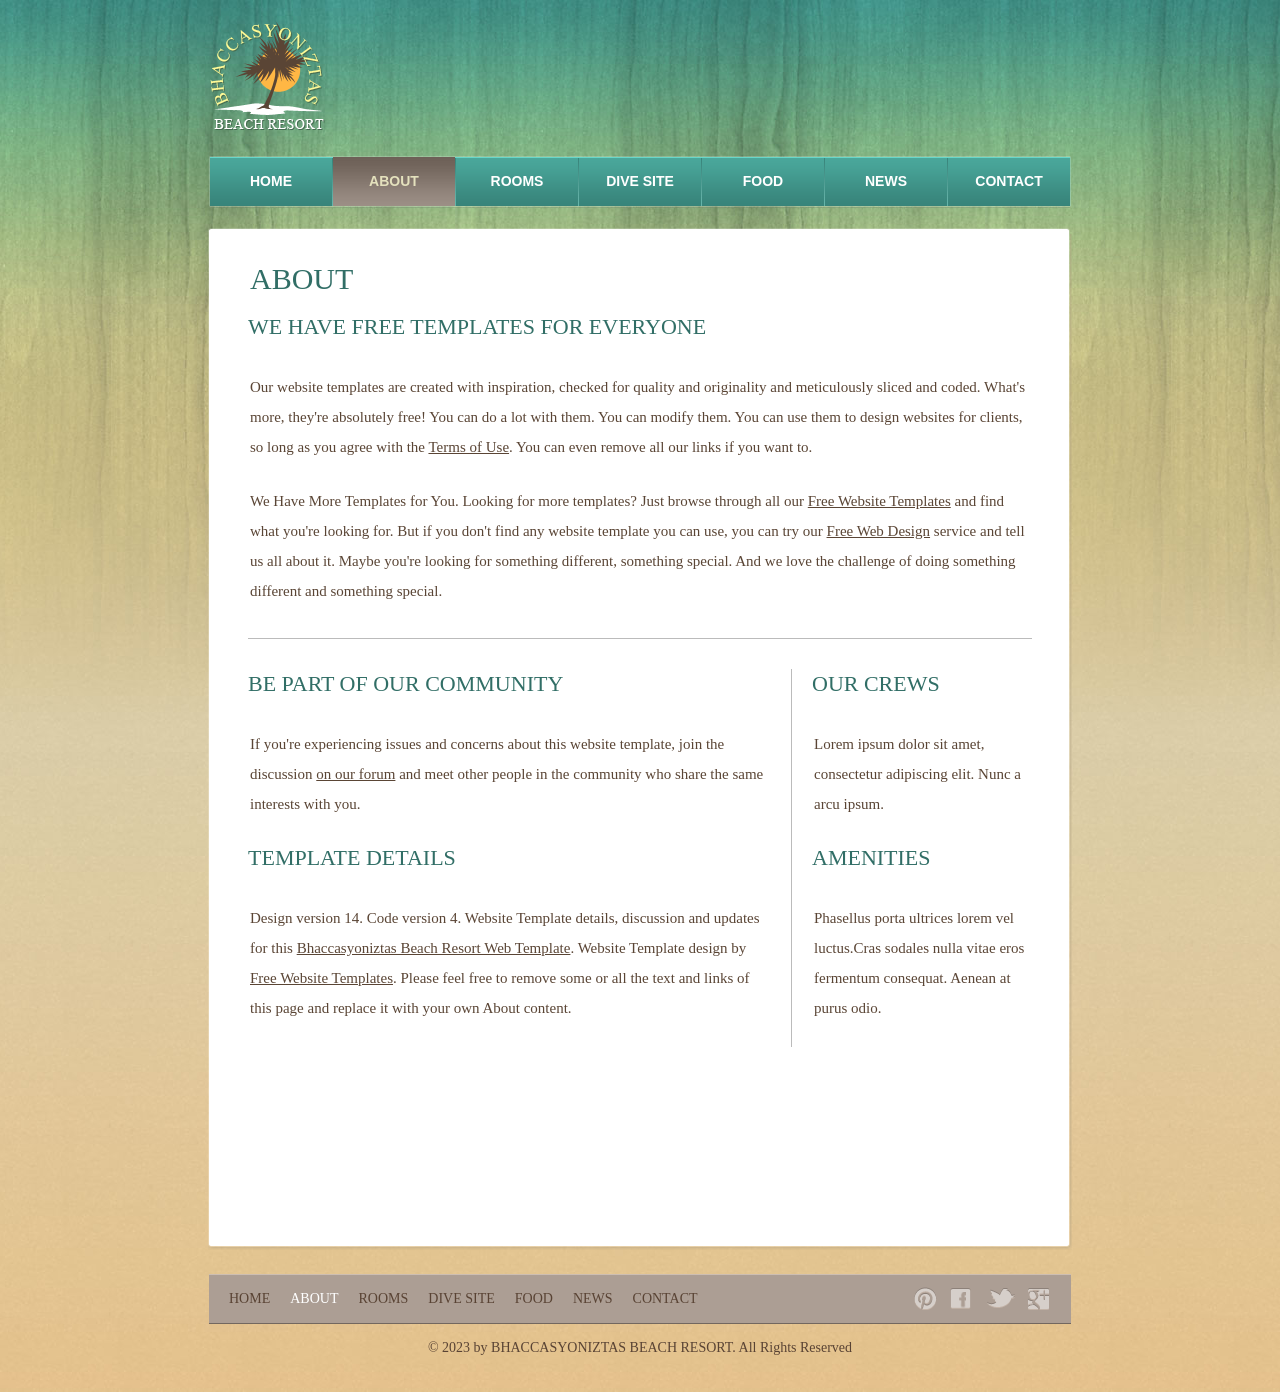
==== about.html @ 12c4e8eb "Add files via upload" ====
<!DOCTYPE html>
<!-- Website template by freewebsitetemplates.com -->
<html>
<head>
	<meta charset="UTF-8">
	<title>About - Bhaccasyoniztas Beach Resort Web Template</title>
	<link rel="stylesheet" href="css/style.css" type="text/css">
</head>
<body>
	<div id="background">
		<div id="page">
			<div id="header">
				<div id="logo">
					<a href="index.html"><img src="images/logo.png" alt="LOGO" height="112" width="118"></a>
				</div>
				<div id="navigation">
					<ul>
						<li>
							<a href="index.html">Home</a>
						</li>
						<li class="selected">
							<a href="about.html">About</a>
						</li>
						<li>
							<a href="rooms.html">Rooms</a>
						</li>
						<li>
							<a href="dives.html">Dive Site</a>
						</li>
						<li>
							<a href="foods.html">Food</a>
						</li>
						<li>
							<a href="news.html">News</a>
						</li>
						<li>
							<a href="contact.html">Contact</a>
						</li>
					</ul>
				</div>
			</div>
			<div id="contents">
				<div class="box">
					<div>
						<div class="body">
							<h1>About</h1>
							<h2>We Have Free Templates for Everyone</h2>
							<p>
								Our website templates are created with inspiration, checked for quality and originality and meticulously sliced and coded. What's more, they're absolutely free! You can do a lot with them. You can modify them. You can use them to design websites for clients, so long as you agree with the <a href="http://www.freewebsitetemplates.com/about/terms/">Terms of Use</a>. You can even remove all our links if you want to.
							</p>
							<p>
								We Have More Templates for You. Looking for more templates? Just browse through all our <a href="http://www.freewebsitetemplates.com/">Free Website Templates</a> and find what you're looking for. But if you don't find any website template you can use, you can try our <a href="http://www.freewebsitetemplates.com/freewebdesign/">Free Web Design</a> service and tell us all about it. Maybe you're looking for something different, something special. And we love the challenge of doing something different and something special.
							</p>
							<hr>
							<div class="ads">
								<h2>Our Crews</h2>
								<p>
									Lorem ipsum dolor sit amet, consectetur adipiscing elit. Nunc a arcu ipsum.
								</p>
								<h2>Amenities</h2>
								<p>
									Phasellus porta ultrices lorem vel luctus.Cras sodales nulla vitae eros fermentum consequat. Aenean at purus odio.
								</p>
							</div>
							<h2>Be Part of Our Community</h2>
							<p>
								If you're experiencing issues and concerns about this website template, join the discussion <a href="http://www.freewebsitetemplates.com/forums/">on our forum</a> and meet other people in the community who share the same interests with you.
							</p>
							<h2>Template details</h2>
							<p>
								Design version 14. Code version 4. Website Template details, discussion and updates for this <a href="http://www.freewebsitetemplates.com/discuss/beachresort/">Bhaccasyoniztas Beach Resort Web Template</a>. Website Template design by <a href="http://www.freewebsitetemplates.com/">Free Website Templates</a>. Please feel free to remove some or all the text and links of this page and replace it with your own About content.
							</p>
						</div>
					</div>
				</div>
			</div>
		</div>
		<div id="footer">
			<div>
				<ul class="navigation">
					<li>
						<a href="index.html">Home</a>
					</li>
					<li class="active">
						<a href="about.html">About</a>
					</li>
					<li>
						<a href="rooms.html">Rooms</a>
					</li>
					<li>
						<a href="dives.html">Dive Site</a>
					</li>
					<li>
						<a href="foods.html">Food</a>
					</li>
					<li>
						<a href="news.html">News</a>
					</li>
					<li>
						<a href="contact.html">Contact</a>
					</li>
				</ul>
				<div id="connect">
					<a href="http://pinterest.com/fwtemplates/" target="_blank" class="pinterest"></a> <a href="http://freewebsitetemplates.com/go/facebook/" target="_blank" class="facebook"></a> <a href="http://freewebsitetemplates.com/go/twitter/" target="_blank" class="twitter"></a> <a href="http://freewebsitetemplates.com/go/googleplus/" target="_blank" class="googleplus"></a>
				</div>
			</div>
			<p>
				© 2023 by BHACCASYONIZTAS BEACH RESORT. All Rights Reserved
			</p>
		</div>
	</div>
</body>
</html>
---- css/style.css ----
/* Website template by freewebsitetemplates.com */
body {
	background: #ffb744 url(../images/bg-body.jpg) repeat left bottom;
	font-family: "Times New Roman", Times, serif;
	margin: 0;
}
#background {
	background: url(../images/bg-pattern.jpg) repeat-x center top;
	min-height: 1318px;
}
#page {
	width: 960px;
	margin: 0 auto;
}
img {
	border: 0;
}
/*------------------------------ Sprites ------------------------------*/
#navigation li, #navigation li a:hover, #navigation li.selected a {
	background-image: url(../images/bg-menu.png);
	background-repeat: repeat-x;
}
#contents div.box, #contents div.box > div, #contents div.body {
	background-image: url(../images/content-box.png);
	background-repeat: no-repeat;
}
#main div.box, #main div.box > div, #main div.box > div > div {
	background-image: url(../images/bg-box.png);
	background-repeat: no-repeat;
}
/*------------------------------ HEADER ------------------------------*/
#header {
	margin-bottom: 20px;
	padding-top: 20px;
}
/** Logo **/
#logo {
	float: left;
	margin-bottom: 20px;
	margin-left: 49px;
}
/** Navigation **/
#navigation {
	background: url(../images/bg-navigation.png) no-repeat;
	clear: both;
	height: 50px;
	width: 860px;
	margin: 0 auto;
	padding: 1px;
}
#navigation ul {
	display: inline-block;
	width: 860px;
	list-style: none;
	margin: 0;
	padding: 0;
}
#navigation li {
	float: left;
	background-position: 0 -118px;
	background-repeat: no-repeat;
	height: 49px;
	width: 122px;
	margin: 0;
	padding-left: 1px;
	text-align: center;
}
#navigation li:first-child {
	background: none;
	margin-left: 0;
	padding-left: 0;
}
#navigation li a {
	color: #fff;
	display: block;
	font: bold 14px/48px Arial, Helvetica, sans-serif;
	height: 49px;
	text-decoration: none;
	text-transform: uppercase;
}
#navigation li a:hover {
	background-position: 0 -59px;
	color: #6d6157;
}
#navigation li.selected a {
	background-position: 0 0;
	color: #e4e1bd;
}
/*------------------------------ CONTENTS ------------------------------*/
#contents {
	display: inline-block;
	width: 865px;
	padding: 0 47px;
}
#contents h1 {
	color: #316e66;
	font: 26px/30px "Times New Roman", Times, serif;
	margin: 18px 0 20px;
	padding-left: 2px;
	text-transform: uppercase;
}
#contents div.body h1, #contents h2 {
	color: #316e66;
	font: 30px/30px "Times New Roman", Times, serif;
	margin: 0 0 18px;
	text-transform: uppercase;
}
#contents h2 {
	font-size: 22px;
	margin: 0 0 30px;
}
#contents h2 a {
	color: #2c9688;
	text-decoration: none;
}
#contents p {
	color: #5a4535;
	font-size: 15px;
	line-height: 30px;
	margin: 0;
	padding: 0 0 24px 2px;
}
#contents p a {
	color: #5a4535;
}
#contents p a:hover, #news div.sidebar ul li a:hover {
	color: #917157;
}
/** box-shadow **/
#contents div.box {
	background-position: left bottom;
	margin-bottom: 20px;
	margin-left: 1px;
	padding: 0 0 6px;
}
#contents div.box > div {
	background-position: -1745px top;
	padding: 6px 0 0;
}
#contents div.body {
	background-position: -871px top;
	background-repeat: repeat-y;
	min-height: 980px;
	padding: 30px 40px 0;
}
/** Adbox **/
#adbox {
	background: url(../images/bg-adbox.png) no-repeat left top;
	width: 852px;
	margin: 0 auto;
	padding: 4px 5px 18px;
}
#adbox p {
	font-size: 16px;
}
.ads {
	float: right;
	width: 220px;
	border-left: 1px solid #bbbbbb;
	margin-left: 20px;
	padding-left: 20px;
}
hr {
	border:0;
	border-top: 1px solid #bbbbbb;
	margin-bottom: 30px;
}
/** MAIN **/
#main {
	float: left;
	min-height: 100px;
	width: 566px;
}
#main div.box {
	background-position: left bottom;
	margin-bottom: 12px;
	padding: 0 0 6px;
}
#main div.box > div {
	background-position: -1145px top;
	padding: 6px 0 0;
}
#main div.box > div > div {
	background-position: -572px top;
	background-repeat: repeat-y;
	padding: 17px;
}
#main div.box h3 {
	color: #316e66;
	font-weight: normal;
	letter-spacing: 1px;
	border-bottom: 1px dotted #9c8964;
	margin: 0;
	padding: 0 0 12px;
	text-transform: uppercase;
}
#main div.box h4 {
	font: 22px/24px "Times New Roman", Times, serif;
	font-weight: normal;
	margin: 6px 0 0;
}
#main div.box h4 a {
	color: #5a4535;
	text-decoration: none;
}
#main div.box ul {
	list-style: none;
	margin: 0;
	padding: 0;
}
#main div.box ul li {
	border-bottom: 1px dotted #9c8964;
}
#main div.box ul li span {
	color: #5a4535;
	display: block;
	font-size: 14px;
	margin-bottom: 12px;
}
#main div.box ul li p {
	line-height: 24px;
	padding: 0 0 3px;
}
/** SIDEBAR **/
#sidebar {
	float: right;
	height: auto;
	width: 285px;
}
#sidebar div.section {
	height: 144px;
	margin-bottom: 12px;
}
#sidebar div.section:first-child {
	padding: 3px 0 0;
}
#sidebar div.section > a:hover {
	filter:alpha(opacity=60);
	opacity: 0.6;
}
/** testimonials **/
#contents div#testimonials h3 {
	color: #2c9688;
	font-weight: normal;
	letter-spacing: 1px;
	border-bottom: 0;
	padding-bottom: 0;
}
#testimonials p {
	display: inline-block;
	line-height: 24px;
	padding-bottom: 3px;
}
#testimonials p span {
	float: right;
}
#testimonials p span a {
	color: #2c9688;
	text-decoration: none;
}
#testimonials p span a:hover {
	color: #2c9688;
}
/** Rooms, Foods Dive Sites **/
#rooms, #foods, #sites {
	list-style: none;
	margin: 0;
	padding: 0;
}
#rooms li, #foods li, #sites li {
	display: inline-block;
	width: 784px;
	border-top: 1px solid #b7b7b7;
	padding: 30px 0;
	position: relative;
}
#rooms li:first-child, #foods li:first-child, #sites li:first-child {
	border-top: 0;
}
#rooms li img {
	float: left;
	border: 1px solid #2c9688;
	margin-right: 15px;
}
#rooms .rate {
	color: #316e66;
	display: inline-block;
	font: 16px/35px "Times New Roman", Times, serif;
	height: 35px;
	width: 138px;
	border: 1px solid #5a4535;
	text-align: center;
	position: absolute;
	bottom: 30px;
}
/** Food **/
#foods li > div.infos {
	height: 169px;
	width: 780px;
	position: relative;
}
#foods li > div.infos p {
	background: url(../images/bg-foodDetail.png) repeat;
	color: #316e66;
	display: none;
	height: 60px;
	width: 740px;
	padding: 6px 20px 0;
	position: absolute;
	left: 0;
	bottom: 0;
}
#foods li > div.infos p span {
	display: block;
	font: 22px/22px "Times New Roman", Times, serif;
}
#foods li > div.infos:hover span.cover {
	background: url(../images/bg-foodInfos.png) repeat;
	display: inline-block;
	height: 100%;
	width: 100%;
	position: absolute;
	left: 0;
	top: 0;
}
#foods li > div.infos:hover p {
	display: block;
}
/** Dive Site **/
#sites li {
	padding-bottom: 0;
}
#sites li img {
	float: right;
	border: 1px solid #2c9688;
	margin-left: 15px;
}
/** News **/
#news {
	display: inline-block;
	width: 784px;
}
#news > div {
	width: 560px;
	border-right: 1px solid #bbbbbb;
	padding-right: 35px;
}
#news > div img {
	border: 1px solid #2c9688;
	margin-bottom: 20px;
}
#news > div h2 {
	margin-bottom: 12px;
}
#news > div span {
	color: #5a4535;
	display: block;
	font: 15px/24px "Times New Roman", Times, serif;
	margin-bottom: 30px;
}
#news > div span.author {
	color: #2c9688;
	display: block;
	font-size: 14px;
	margin-bottom: 20px;
}
#news div.sidebar {
	float: right;
	width: 160px;
	border: 0;
	padding: 0;
}
#news div.sidebar h3 {
	color: #2c9688;
	font-size: 20px;
	font-weight: normal;
	border-top: 1px solid #b7b7b7;
	margin: 0 0 12px;
	padding-top: 18px;
	text-transform: uppercase;
}
#news div.sidebar h3:first-child {
	border: 0;
	padding-top: 0px;
}
#news div.sidebar ul {
	list-style: none;
	margin: 0 0 8px;
	padding: 0;
}
#news div.sidebar ul li a {
	color: #5a4535;
	display: inline-block;
	font-size: 15px;
	margin-bottom: 6px;
	text-decoration: none;
}
#news ul li {
	margin-bottom: 12px;
}
/** Contact **/
#contact form {
	float: right;
	color: #5a4535;
	height: 320px;
	width: 420px;
	border: 1px solid #5a4535;
	padding: 19px 19px 6px;
}
#contact form table {
	border-collapse: collapse;
}
#contact form table td {
	padding-bottom: 6px;
}
#contact table td:first-child {
	font-size: 14px;
	line-height: 30px;
	width: 180px;
	text-transform: uppercase;
}
#contact table td.txtarea {
	vertical-align: top;
}
#contact form input {
	height: 17px;
	line-height: 17px;
	width: 278px;
	border: 1px solid #5a4535;
	border-radius: 2px;
}
#contact textarea {
	height: 143px;
	line-height: 17px;
	width: 338px;
	border: 1px solid #5a4535;
	border-radius: 2px;
	overflow: auto;
	resize: none;
}
#contact input.btn {
	background: url(../images/btn-send.png) no-repeat -70px 0;
	cursor: pointer;
	height: 26px;
	width: 60px;
	border: 0;
	padding: 0;
	margin: 0;
}
#contact input.btn:hover {
	background-position: 0 0;
}
#contact p span {
	display: block;
	text-transform: uppercase;
}
/*------------------------------ FOOTER ------------------------------*/
#footer {
	color: #594334;
	font-size: 14px;
	line-height: 48px;
	margin: -38px 0 20px;
	padding-top: 42px;
	text-transform: uppercase;
}
#footer > div {
	background-color: #ac9e94;
	height: 48px;
	width: 822px;
	border-bottom: 1px solid #72675f;
	border-top: 1px solid #cdbeb2;
	margin: 0 auto;
	padding: 0 20px;
	text-align: right;
}
#footer ul.navigation {
	float: left;
	display: inline-block;
	list-style: none;
	margin: 0;
	padding: 0;
}
#footer ul.navigation li {
	float: left;
	margin-right: 10px;
}
#footer ul.navigation li a {
	color: #594334;
	padding: 0 5px;
	text-decoration: none;
}
#footer ul.navigation li:first-child a {
	border-left: 0;
	padding-left: 0;
}
#footer ul.navigation li a:hover {
	color: #eee7c3;
}
#footer ul.navigation li.active a {
	color: #fff;
}
#footer p {
	margin: 0;
	text-align: center;
	text-transform: none;
}
/** Connect **/
#connect {
	float: right;
	display: inline-block;
	line-height: 26px;
	margin: 12px 0 0;
}
#connect a {
	background: url(../images/icons.png) no-repeat;
	display: inline-block;
	height: 23px;
	width: 23px;
	margin-left: 10px;
}
#connect a.pinterest {
	background-position: 0 -33px;
}
#connect a.facebook {
	background-position: 0 -98px;
}
#connect a.twitter {
	background-position: 0 -164px;
	width: 28px;
}
#connect a.googleplus {
	background-position: 0 -230px;
}
#connect a.pinterest:hover {
	background-position: 0 0;
}
#connect a.facebook:hover {
	background-position: 0 -65px;
}
#connect a.twitter:hover {
	background-position: 0 -131px;
}
#connect a.googleplus:hover {
	background-position: 0 -197px;
}
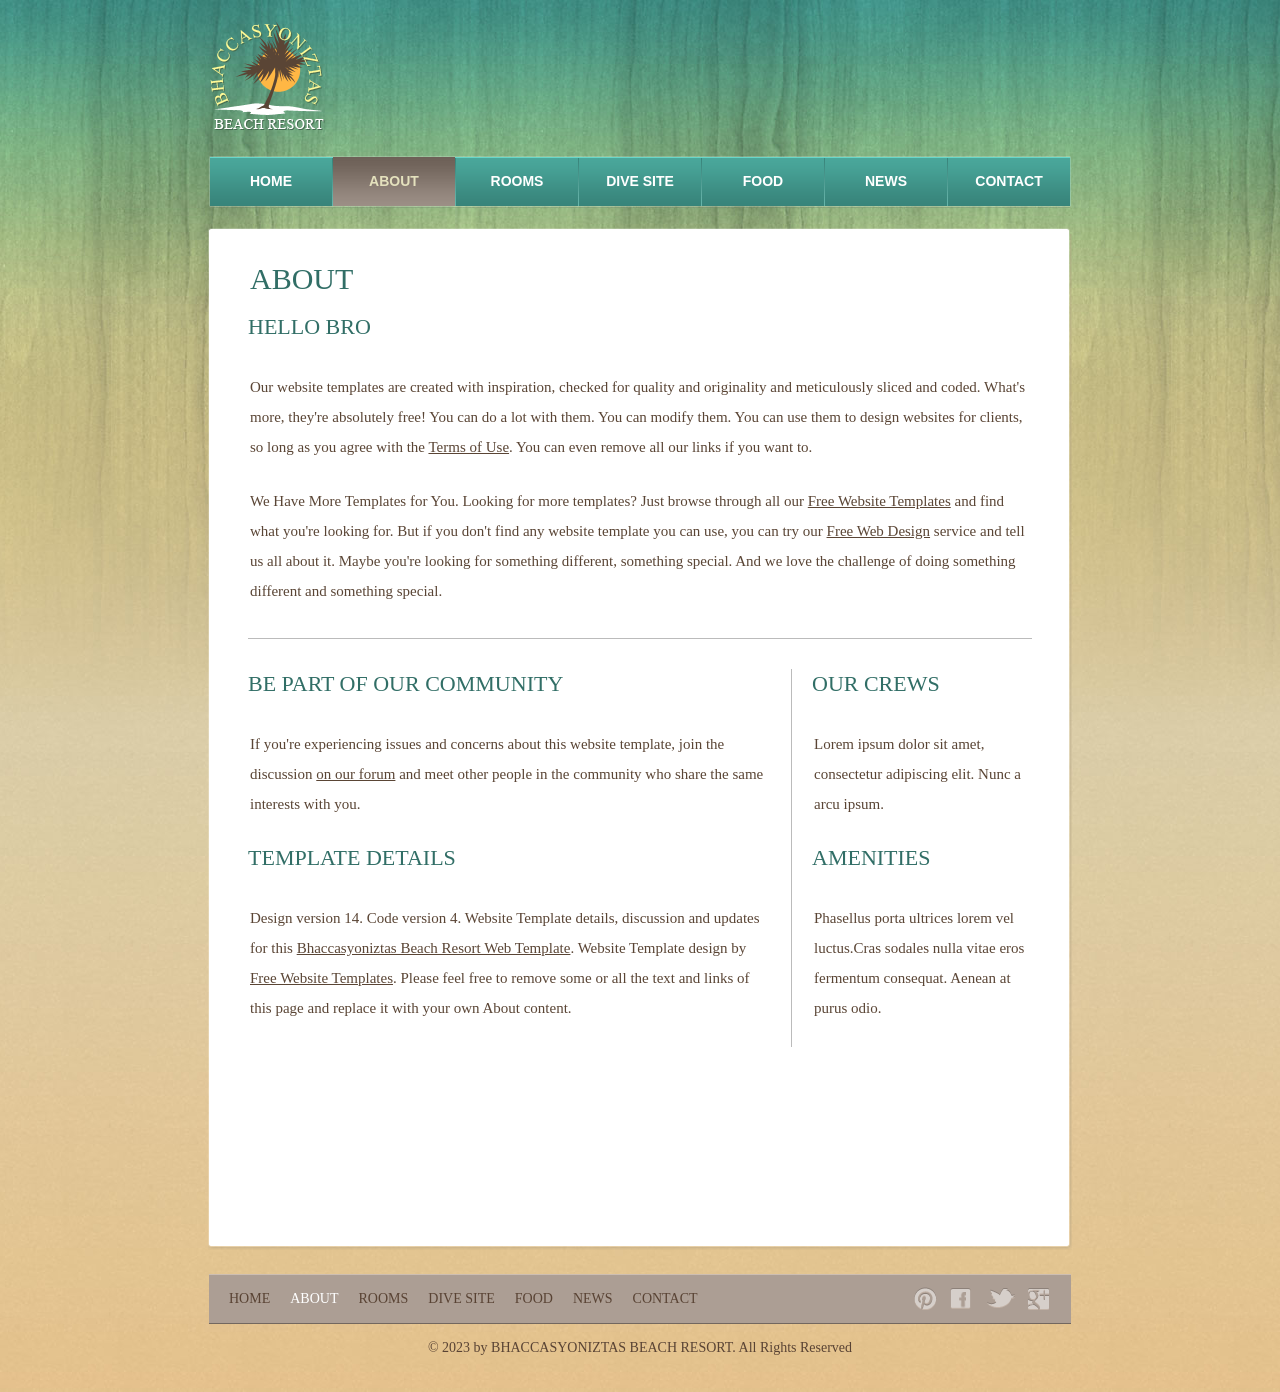
==== commit c27f07dd: "Change subtitle from 'Free Templates' to 'Hello bro'" ====
--- a/about.html
+++ b/about.html
@@ -44,7 +44,7 @@
 					<div>
 						<div class="body">
 							<h1>About</h1>
-							<h2>We Have Free Templates for Everyone</h2>
+							<h2>Hello bro</h2>
 							<p>
 								Our website templates are created with inspiration, checked for quality and originality and meticulously sliced and coded. What's more, they're absolutely free! You can do a lot with them. You can modify them. You can use them to design websites for clients, so long as you agree with the <a href="http://www.freewebsitetemplates.com/about/terms/">Terms of Use</a>. You can even remove all our links if you want to.
 							</p>
@@ -110,4 +110,4 @@
 		</div>
 	</div>
 </body>
-</html>+</html>
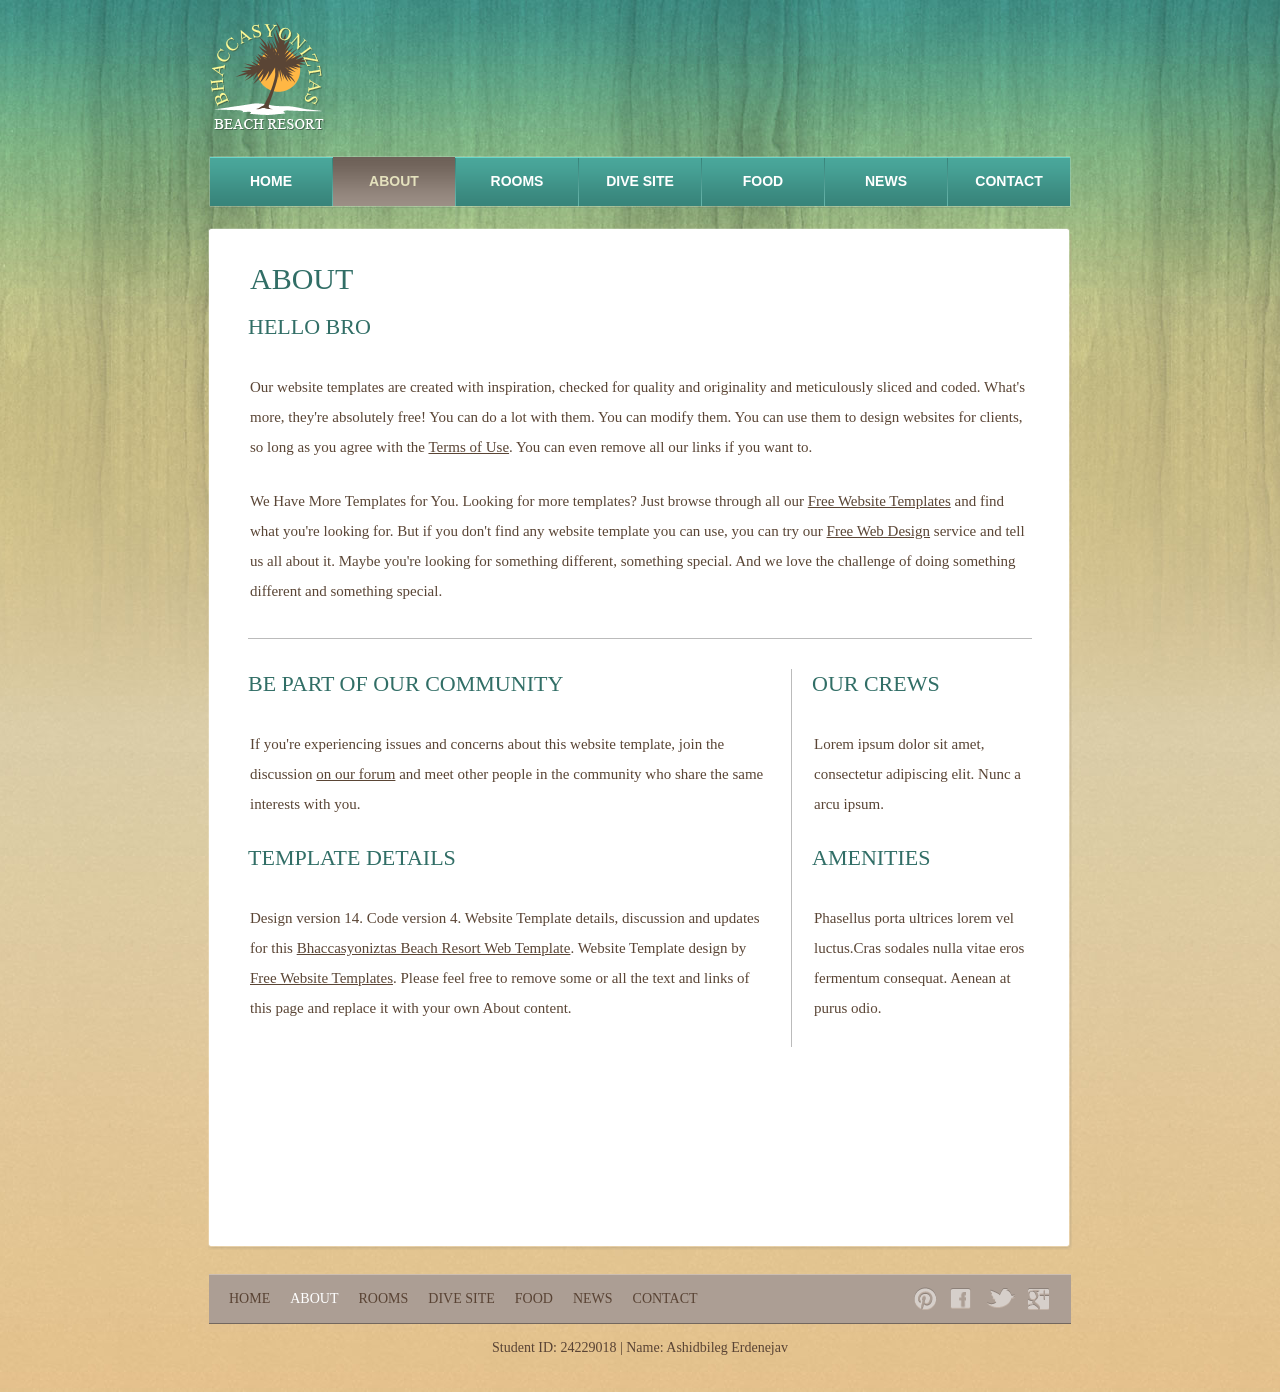
==== commit 78a29233: "Update footer information with student details" ====
--- a/about.html
+++ b/about.html
@@ -105,7 +105,7 @@
 				</div>
 			</div>
 			<p>
-				© 2023 by BHACCASYONIZTAS BEACH RESORT. All Rights Reserved
+				Student ID: 24229018 | Name: Ashidbileg Erdenejav
 			</p>
 		</div>
 	</div>
